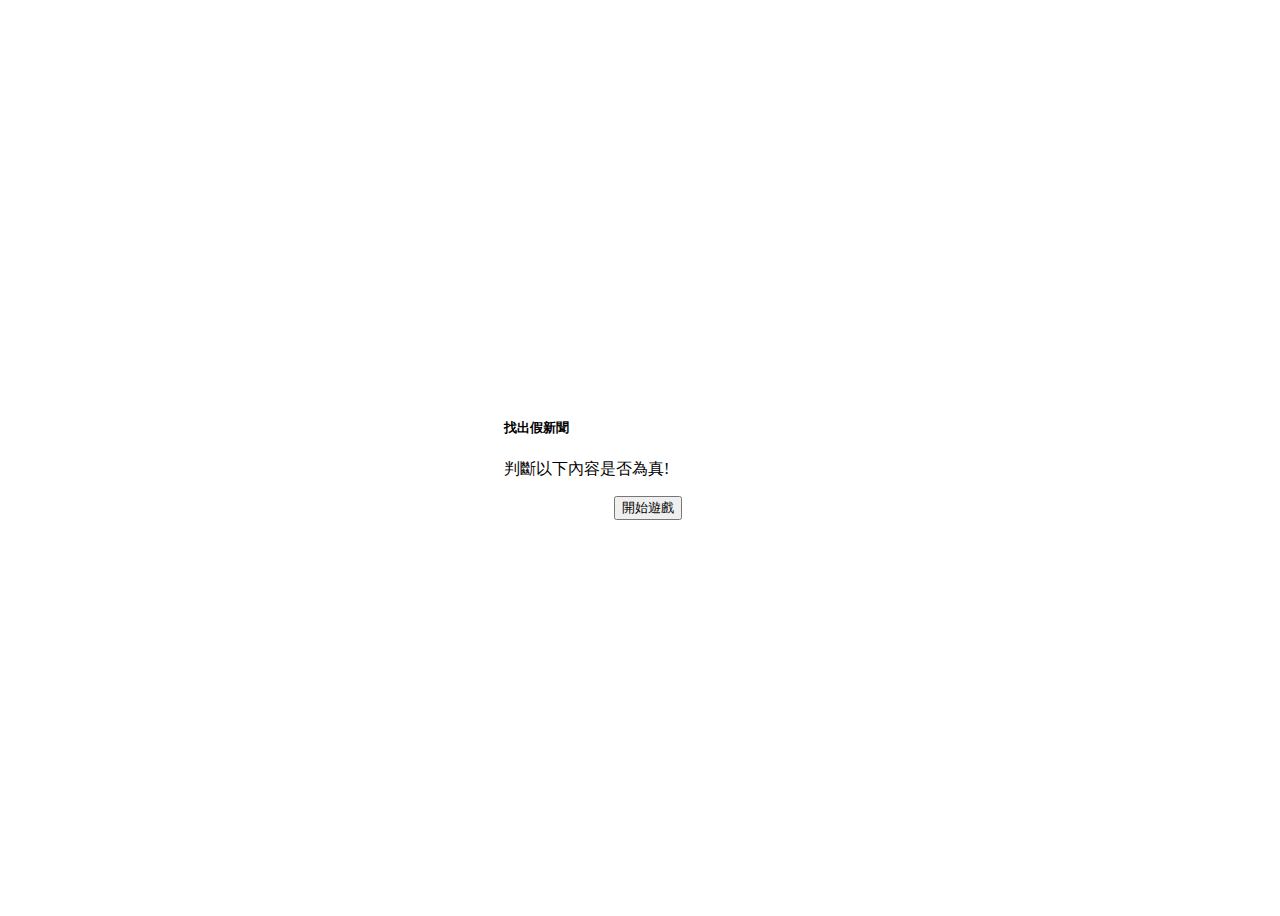
==== index.html @ 386f4be5 "Inital upload" ====
<html>
    <head>
        <link href="./index.css" rel="stylesheet" type="text/css">
        <link rel="stylesheet" href="https://stackpath.bootstrapcdn.com/bootstrap/4.2.1/css/bootstrap.min.css" integrity="sha384-GJzZqFGwb1QTTN6wy59ffF1BuGJpLSa9DkKMp0DgiMDm4iYMj70gZWKYbI706tWS" crossorigin="anonymous">
    </head>
    <body>
        <div class="container">
            <div class="card" style="width: 18rem;">
                <div class="card-body" id="second">
                <h5 class="card-title" id="title">找出假新聞</h5>
                <p class="card-text" id="question">判斷以下內容是否為真!</p>
                <form id="contact" style="display:none;">
                    恭喜獲得抽獎機會!<br/> 請填寫您的資訊<br/><br/>
                    <div class="form-group">
                        <label for="exampleInputEmail1">您的信箱</label>
                        <input type="email" class="form-control" id="exampleInputEmail1" aria-describedby="emailHelp" placeholder="Enter email">
                        <small id="emailHelp" class="form-text text-muted">We'll never share your email with anyone else.</small>
                    </div>
                    <div class="form-group">
                        <label for="exampleInputPassword1">您的姓名</label>
                        <input type="text" class="form-control" id="exampleInputPassword1" placeholder="姓名">
                    </div>
                    <div class="form-group">
                        <label for="exampleInputPassword1">您的電話</label>
                        <input type="number" class="form-control" id="exampleInputPassword1" placeholder="電話">
                    </div>
                    <button type="button" class="btn btn-primary"  onclick="send()">送出</button>
                </form>
                <div class="btn-area">
                        <button type="button" style="display:none;" class="btn btn-success"  onclick="changeNowAt(1)">真</button>
                        <button type="button" style="display:none;" class="btn btn-danger" onclick="changeNowAt(0)">假</button>
                        <button type="button" class="btn btn-info" onclick="start()">開始遊戲</button>
                        <button type="button" style="display:none;" class="btn btn-dark" onclick="replay()">再玩一次</button>
                </div>
            </div>
            </div>
        </div>
        <!-- boostrap -->
        <script src="https://code.jquery.com/jquery-3.3.1.slim.min.js" integrity="sha384-q8i/X+965DzO0rT7abK41JStQIAqVgRVzpbzo5smXKp4YfRvH+8abtTE1Pi6jizo" crossorigin="anonymous"></script>
        <script src="https://cdnjs.cloudflare.com/ajax/libs/popper.js/1.14.6/umd/popper.min.js" integrity="sha384-wHAiFfRlMFy6i5SRaxvfOCifBUQy1xHdJ/yoi7FRNXMRBu5WHdZYu1hA6ZOblgut" crossorigin="anonymous"></script>
        <script src="https://stackpath.bootstrapcdn.com/bootstrap/4.2.1/js/bootstrap.min.js" integrity="sha384-B0UglyR+jN6CkvvICOB2joaf5I4l3gm9GU6Hc1og6Ls7i6U/mkkaduKaBhlAXv9k" crossorigin="anonymous"></script>
    </body>
    <script src='./index.js'>
    </script>
</html>
---- index.css ----
.container{
    width: 100vw;
    height:100vh;
    display: flex;
    align-items: center;
    justify-content: center;
}


.btn-area{
    width: 100%;
    display: flex;
    justify-content: space-around;
}
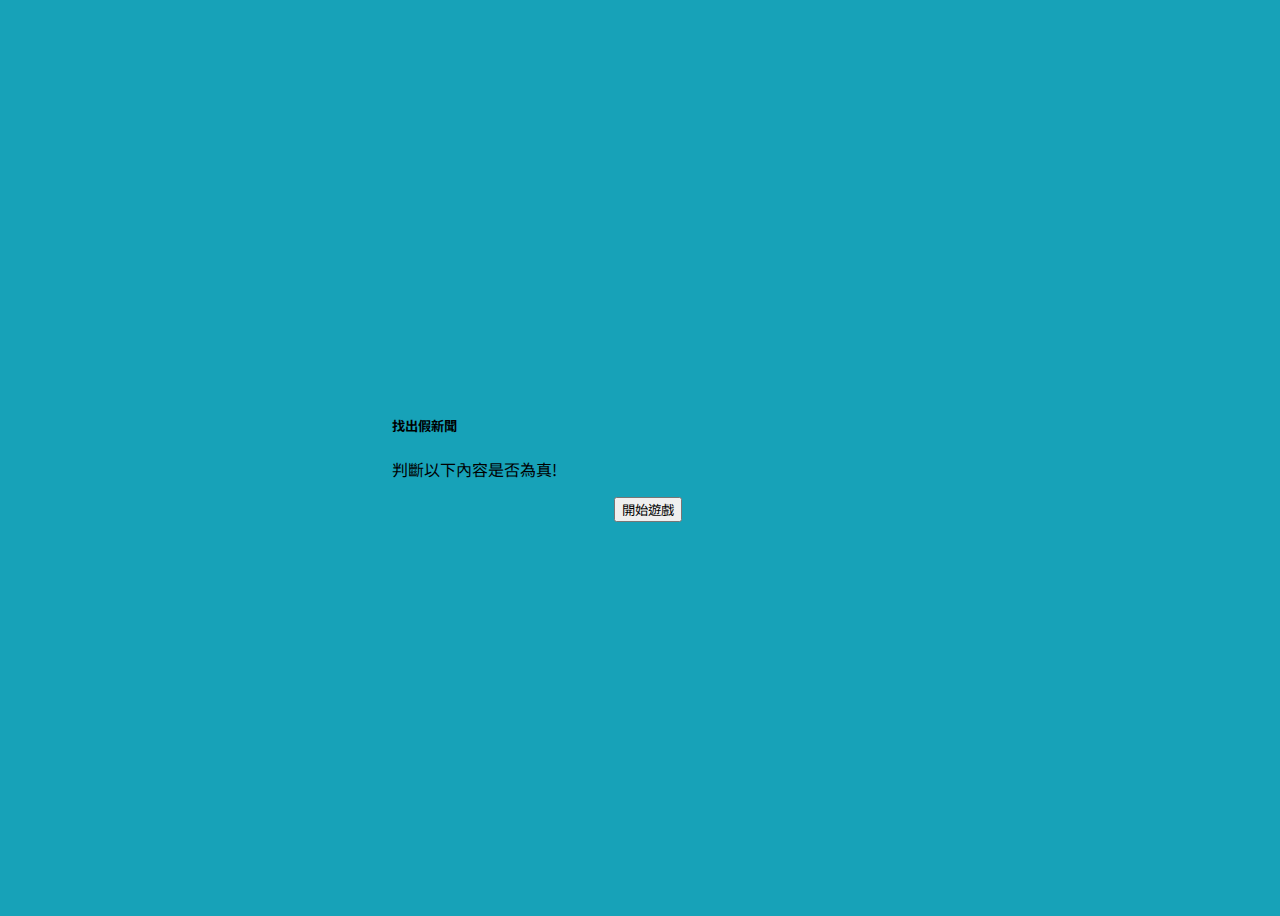
==== commit 14a8eb66: "Replace data" ====
--- a/index.html
+++ b/index.html
@@ -2,10 +2,11 @@
     <head>
         <link href="./index.css" rel="stylesheet" type="text/css">
         <link rel="stylesheet" href="https://stackpath.bootstrapcdn.com/bootstrap/4.2.1/css/bootstrap.min.css" integrity="sha384-GJzZqFGwb1QTTN6wy59ffF1BuGJpLSa9DkKMp0DgiMDm4iYMj70gZWKYbI706tWS" crossorigin="anonymous">
+        <link href="https://fonts.googleapis.com/css?family=Noto+Sans+TC:400,700&display=swap" rel="stylesheet">
     </head>
     <body>
         <div class="container">
-            <div class="card" style="width: 18rem;">
+            <div class="card" style="width: 40vw;">
                 <div class="card-body" id="second">
                 <h5 class="card-title" id="title">找出假新聞</h5>
                 <p class="card-text" id="question">判斷以下內容是否為真!</p>
--- a/index.css
+++ b/index.css
@@ -6,9 +6,25 @@
     justify-content: center;
 }
 
+body{
+    background-color: #17a2b8;
+}
 
 .btn-area{
     width: 100%;
     display: flex;
     justify-content: space-around;
+}
+
+.card-text{
+    max-height: 50vh ;
+    width: 35vw;
+    text-align: justify;
+    overflow-x: auto;
+    overflow-y: auto;
+
+}
+
+.card-title ,.card-text ,button{
+    font-family: 'Noto Sans TC';
 }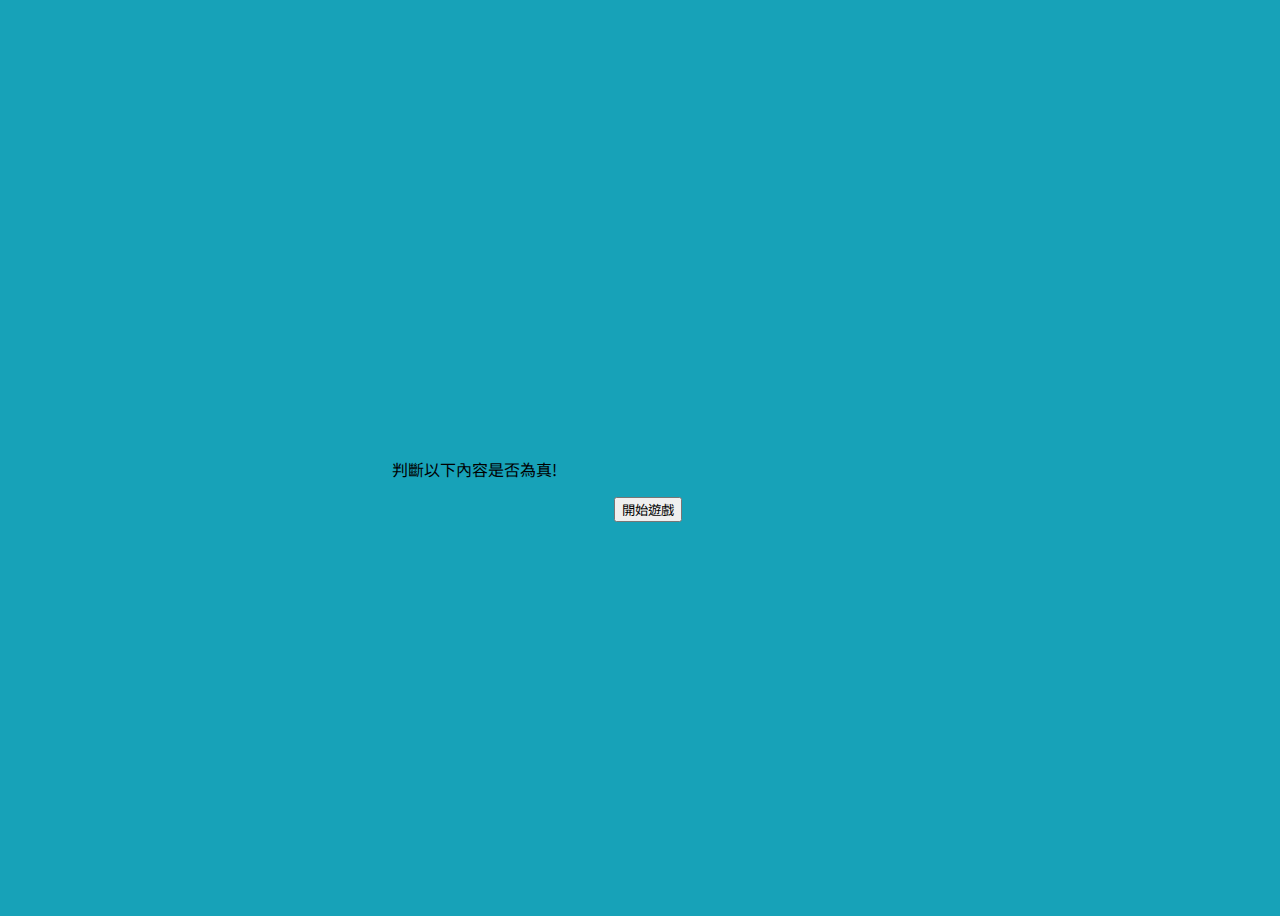
==== commit 84c4fee5: "Test Version 0.1" ====
--- a/index.html
+++ b/index.html
@@ -5,10 +5,18 @@
         <link href="https://fonts.googleapis.com/css?family=Noto+Sans+TC:400,700&display=swap" rel="stylesheet">
     </head>
     <body>
-        <div class="container">
+        <div class="contain">
             <div class="card" style="width: 40vw;">
                 <div class="card-body" id="second">
                 <h5 class="card-title" id="title">找出假新聞</h5>
+                <div id="link-bar" style="display:none;">
+                    <div id="link-circle" ><button id="link-btn" onclick="linkTo()">點我開啟<br/>好讀原文</button></div>
+                    <div id="source-bar"></div>
+                </div>
+                <div id="ans-bar" style="display:none;">
+                    <div id="ans-circle" ><div id="ans-btn">點我開啟<br/>好讀原文</div></div>
+                    <div id="msg-bar"></div>
+                </div>
                 <p class="card-text" id="question">判斷以下內容是否為真!</p>
                 <form id="contact" style="display:none;">
                     恭喜獲得抽獎機會!<br/> 請填寫您的資訊<br/><br/>
@@ -28,10 +36,12 @@
                     <button type="button" class="btn btn-primary"  onclick="send()">送出</button>
                 </form>
                 <div class="btn-area">
-                        <button type="button" style="display:none;" class="btn btn-success"  onclick="changeNowAt(1)">真</button>
-                        <button type="button" style="display:none;" class="btn btn-danger" onclick="changeNowAt(0)">假</button>
+                        <button type="button" style="display:none;" class="btn btn-success"  onclick="check(1)">真</button>
+                        <div id="counter" style="display:none;"></div>
+                        <button type="button" style="display:none;" class="btn btn-danger" onclick="check(0)">假</button>
                         <button type="button" class="btn btn-info" onclick="start()">開始遊戲</button>
-                        <button type="button" style="display:none;" class="btn btn-dark" onclick="replay()">再玩一次</button>
+                        <button type="button" class="btn btn-dark" id="next" style="display:none;" onclick="changeNowAt()">下一題</button>
+                        <button type="button" style="display:none;" class="btn btn-dark" id="again" onclick="replay()">再玩一次</button>
                 </div>
             </div>
             </div>
--- a/index.css
+++ b/index.css
@@ -1,6 +1,14 @@
-.container{
+.contain{
     width: 100vw;
     height:100vh;
+    display: flex;
+    align-items: center;
+    justify-content: center;
+    background-color: #17a2b8;
+    max-width: 100vw;
+}
+
+.contain, #link-circle, #link-bar,#ans-btn,#ans-bar,#ans-circle{
     display: flex;
     align-items: center;
     justify-content: center;
@@ -17,6 +25,7 @@
 }
 
 .card-text{
+    margin-top: 15px;
     max-height: 50vh ;
     width: 35vw;
     text-align: justify;
@@ -25,6 +34,55 @@
 
 }
 
+.card-title{
+    color: #17a2b8;
+    font-weight: 600;
+}
+
+.content-pic{
+    max-width: 90%;
+}
+
 .card-title ,.card-text ,button{
     font-family: 'Noto Sans TC';
+}
+
+#link-circle,#ans-circle{
+    background-color: white;
+    width: 100px;
+    height: 100px;
+    border-radius: 100%;
+    border: 3px solid #17a2b8;
+}
+
+#link-btn,#ans-btn{
+    background-color: #17a2b8;
+    border-radius: 100%;
+    width: 90px;
+    height: 90px;
+    font-family: 'Noto Sans TC';
+    color: white;
+    border: none;
+    outline:none;
+}
+
+#ans-btn{
+    font-size: 40px;
+}
+
+#link-bar,#ans-bar{
+    flex-direction: column;
+}
+
+#source-bar,#msg-bar{
+    color: #17a2b8;
+    font-size: 13px;
+    padding: 1.5px 7px;
+    font-family: 'Noto Sans TC';
+    margin-top: 5px;
+    font-weight: 100;
+}
+
+#msg-bar{
+    font-size:17px;
 }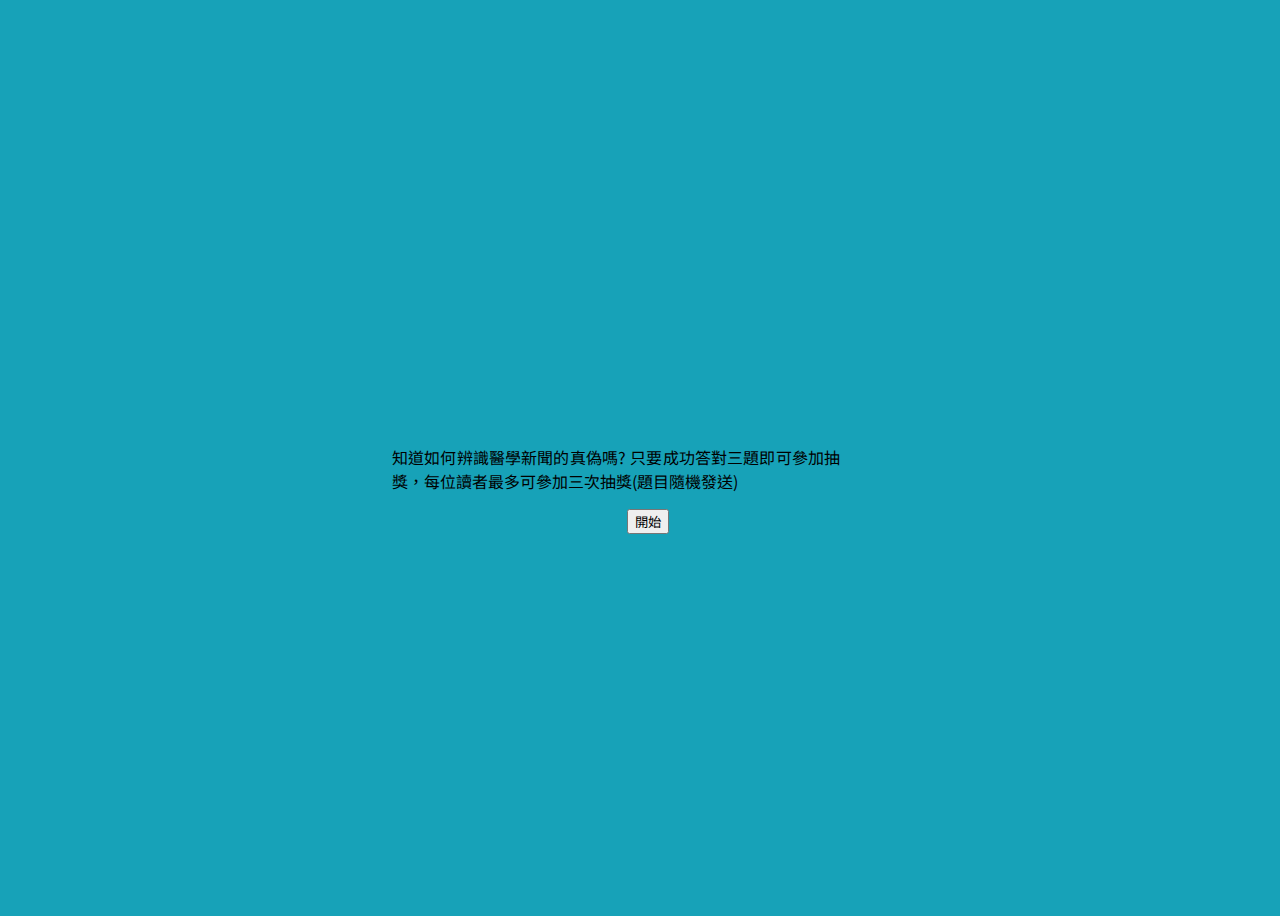
==== commit f775a925: "change some layout" ====
--- a/index.html
+++ b/index.html
@@ -8,7 +8,7 @@
         <div class="contain">
             <div class="card" style="width: 40vw;">
                 <div class="card-body" id="second">
-                <h5 class="card-title" id="title">找出假新聞</h5>
+                <h5 class="card-title" id="title">找出假新聞- 「真假新聞線上猜」</h5>
                 <div id="link-bar" style="display:none;">
                     <div id="link-circle" ><button id="link-btn" onclick="linkTo()">點我開啟<br/>好讀原文</button></div>
                     <div id="source-bar"></div>
@@ -17,21 +17,28 @@
                     <div id="ans-circle" ><div id="ans-btn">點我開啟<br/>好讀原文</div></div>
                     <div id="msg-bar"></div>
                 </div>
-                <p class="card-text" id="question">判斷以下內容是否為真!</p>
+                <p class="card-text" id="question">知道如何辨識醫學新聞的真偽嗎? 只要成功答對三題即可參加抽獎，每位讀者最多可參加三次抽獎(題目隨機發送)</p>
                 <form id="contact" style="display:none;">
                     恭喜獲得抽獎機會!<br/> 請填寫您的資訊<br/><br/>
                     <div class="form-group">
                         <label for="exampleInputEmail1">您的信箱</label>
-                        <input type="email" class="form-control" id="exampleInputEmail1" aria-describedby="emailHelp" placeholder="Enter email">
-                        <small id="emailHelp" class="form-text text-muted">We'll never share your email with anyone else.</small>
+                        <input type="email" class="form-control" id="email" aria-describedby="emailHelp" placeholder="Enter email">
                     </div>
                     <div class="form-group">
                         <label for="exampleInputPassword1">您的姓名</label>
-                        <input type="text" class="form-control" id="exampleInputPassword1" placeholder="姓名">
+                        <input type="text" class="form-control" id="name" placeholder="姓名">
                     </div>
                     <div class="form-group">
-                        <label for="exampleInputPassword1">您的電話</label>
-                        <input type="number" class="form-control" id="exampleInputPassword1" placeholder="電話">
+                        <label for="exampleInputPassword1">系所/單位</label>
+                        <input type="text" class="form-control" id="department" placeholder="系所/單位">
+                    </div>
+                    <div class="form-group">
+                        <label for="exampleInputPassword1">學號/員工號</label>
+                        <input type="text" class="form-control" id="identity" placeholder="學號/員工號">
+                    </div>
+                    <div class="form-group">
+                        <label for="exampleInputPassword1">聯絡電話</label>
+                        <input type="number" class="form-control" id="phone" placeholder="聯絡電話">
                     </div>
                     <button type="button" class="btn btn-primary"  onclick="send()">送出</button>
                 </form>
@@ -39,7 +46,7 @@
                         <button type="button" style="display:none;" class="btn btn-success"  onclick="check(1)">真</button>
                         <div id="counter" style="display:none;"></div>
                         <button type="button" style="display:none;" class="btn btn-danger" onclick="check(0)">假</button>
-                        <button type="button" class="btn btn-info" onclick="start()">開始遊戲</button>
+                        <button type="button" class="btn btn-info" onclick="start()">開始</button>
                         <button type="button" class="btn btn-dark" id="next" style="display:none;" onclick="changeNowAt()">下一題</button>
                         <button type="button" style="display:none;" class="btn btn-dark" id="again" onclick="replay()">再玩一次</button>
                 </div>
@@ -47,7 +54,7 @@
             </div>
         </div>
         <!-- boostrap -->
-        <script src="https://code.jquery.com/jquery-3.3.1.slim.min.js" integrity="sha384-q8i/X+965DzO0rT7abK41JStQIAqVgRVzpbzo5smXKp4YfRvH+8abtTE1Pi6jizo" crossorigin="anonymous"></script>
+       <script src="https://ajax.googleapis.com/ajax/libs/jquery/3.4.1/jquery.min.js"></script>
         <script src="https://cdnjs.cloudflare.com/ajax/libs/popper.js/1.14.6/umd/popper.min.js" integrity="sha384-wHAiFfRlMFy6i5SRaxvfOCifBUQy1xHdJ/yoi7FRNXMRBu5WHdZYu1hA6ZOblgut" crossorigin="anonymous"></script>
         <script src="https://stackpath.bootstrapcdn.com/bootstrap/4.2.1/js/bootstrap.min.js" integrity="sha384-B0UglyR+jN6CkvvICOB2joaf5I4l3gm9GU6Hc1og6Ls7i6U/mkkaduKaBhlAXv9k" crossorigin="anonymous"></script>
     </body>
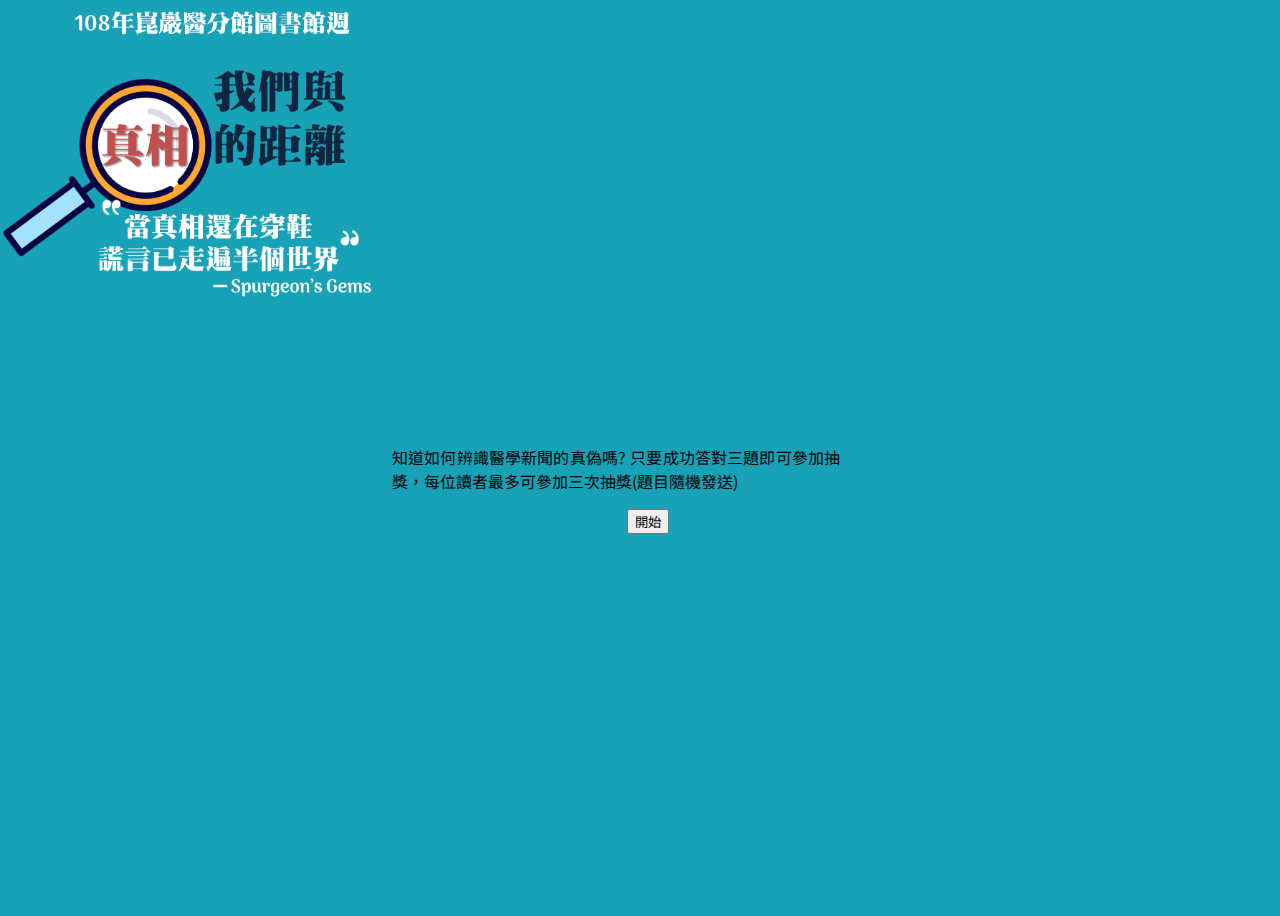
==== commit 8c5c9673: "Final version" ====
--- a/index.html
+++ b/index.html
@@ -1,16 +1,19 @@
+    
 <html>
     <head>
         <link href="./index.css" rel="stylesheet" type="text/css">
+        <meta name="viewport" content="width=device-width, initial-scale=1">
         <link rel="stylesheet" href="https://stackpath.bootstrapcdn.com/bootstrap/4.2.1/css/bootstrap.min.css" integrity="sha384-GJzZqFGwb1QTTN6wy59ffF1BuGJpLSa9DkKMp0DgiMDm4iYMj70gZWKYbI706tWS" crossorigin="anonymous">
         <link href="https://fonts.googleapis.com/css?family=Noto+Sans+TC:400,700&display=swap" rel="stylesheet">
     </head>
     <body>
         <div class="contain">
-            <div class="card" style="width: 40vw;">
+            <img src="logo.png" alt="logo" id="logo"/>
+            <div class="card">
                 <div class="card-body" id="second">
                 <h5 class="card-title" id="title">找出假新聞- 「真假新聞線上猜」</h5>
                 <div id="link-bar" style="display:none;">
-                    <div id="link-circle" ><button id="link-btn" onclick="linkTo()">點我開啟<br/>好讀原文</button></div>
+                    <div id="link-circle" ><button id="link-btn" class="btn" onclick="linkTo()">點我開啟<br/>好讀原文</button></div>
                     <div id="source-bar"></div>
                 </div>
                 <div id="ans-bar" style="display:none;">
@@ -38,10 +41,16 @@
                     </div>
                     <div class="form-group">
                         <label for="exampleInputPassword1">聯絡電話</label>
-                        <input type="number" class="form-control" id="phone" placeholder="聯絡電話">
+                        <input type="text" class="form-control" id="phone" placeholder="聯絡電話">
                     </div>
                     <button type="button" class="btn btn-primary"  onclick="send()">送出</button>
                 </form>
+                <div class="loading" style="display:none;">
+                    <div class="spinner-border text-info" style="margin:auto;display:block" role="status">
+                        <span class="sr-only" >傳送中，請勿關閉網頁</span>
+                    </div>
+                    <div id="loading-msg">傳送中，請稍等一下歐~</div>
+                </div>
                 <div class="btn-area">
                         <button type="button" style="display:none;" class="btn btn-success"  onclick="check(1)">真</button>
                         <div id="counter" style="display:none;"></div>
--- a/index.css
+++ b/index.css
@@ -2,16 +2,34 @@
     width: 100vw;
     height:100vh;
     display: flex;
+    display: -webkit-box;   /* OLD - iOS 6-, Safari 3.1-6, BB7 */
+    display: -ms-flexbox;  /* TWEENER - IE 10 */
+    display: -webkit-flex; 
     align-items: center;
+    -ms-flex-align-items: center;
+    -webkit-align-items: center;
     justify-content: center;
+    -ms-justify-content: center;
+    -webkit-justify-content: center;
     background-color: #17a2b8;
     max-width: 100vw;
 }
 
-.contain, #link-circle, #link-bar,#ans-btn,#ans-bar,#ans-circle{
+.card{
+    width: 40vw;
+}
+
+.contain, #link-circle, #link-bar,#ans-btn,#ans-bar,#ans-circle,#loading-msg{
     display: flex;
+    display: -webkit-box;   /* OLD - iOS 6-, Safari 3.1-6, BB7 */
+    display: -ms-flexbox;  /* TWEENER - IE 10 */
+    display: -webkit-flex; 
     align-items: center;
+    -ms-flex-align-items: center;
+    -webkit-align-items: center;
     justify-content: center;
+    -ms-justify-content: center;
+    -webkit-justify-content: center;
 }
 
 body{
@@ -21,7 +39,12 @@
 .btn-area{
     width: 100%;
     display: flex;
+    display: -webkit-box;   /* OLD - iOS 6-, Safari 3.1-6, BB7 */
+    display: -ms-flexbox;  /* TWEENER - IE 10 */
+    display: -webkit-flex;
     justify-content: space-around;
+    -ms-justify-content: space-around;
+    -webkit-justify-content: space-around;
 }
 
 .card-text{
@@ -72,6 +95,8 @@
 
 #link-bar,#ans-bar{
     flex-direction: column;
+    -ms-flex-direction: column;
+    -webkit-flex-direction: column;
 }
 
 #source-bar,#msg-bar{
@@ -81,8 +106,116 @@
     font-family: 'Noto Sans TC';
     margin-top: 5px;
     font-weight: 100;
+    text-align: center;
 }
 
 #msg-bar{
     font-size:17px;
+}
+
+#logo{
+    position: absolute;
+    left: 0;
+    top: 0;
+    width: 400px;
+}
+
+.loading{
+    width: 100%;
+    height: 100%;
+}
+
+#loading-msg{
+    width: 100%;
+    font-family: 'Noto Sans TC';
+}
+
+@media (min-width: 0px)  and (max-width: 768px) {
+    #logo{
+        display: none;
+    }
+
+
+    .card{
+        width: 80vw;
+    }
+
+
+    .card-text{
+        margin-top: 15px;
+        max-height: 35vh ;
+        width: 100%;
+        font-size: 17px;
+        text-align: justify;
+        overflow-x: auto;
+        overflow-y: auto;
+    
+    }
+    
+    .card-title{
+        color: #17a2b8;
+        font-weight: 600;
+        font-size: 22px;
+    }
+    
+    .content-pic{
+        max-width: 140%;
+        width: 140%;
+    }
+    
+    .card-title ,.card-text ,button{
+        font-family: 'Noto Sans TC';
+    }
+    
+    #link-circle,#ans-circle{
+        background-color: white;
+        width: 90px;
+        height: 90px;
+        border-radius: 100%;
+        border: 3px solid #17a2b8;
+    }
+    
+    #link-btn,#ans-btn{
+        background-color: #17a2b8;
+        border-radius: 100%;
+        width: 80px;
+        height: 80px;
+        font-size: 13px;
+        font-family: 'Noto Sans TC';
+        color: white;
+        border: none;
+        outline:none;
+    }
+    
+    #ans-btn{
+        font-size: 50px;
+    }
+    
+    #link-bar,#ans-bar{
+        flex-direction: column;
+    }
+    
+    #source-bar, #msg-bar{
+        color: #17a2b8;
+        font-size: 15px;
+        padding: 1.5px 7px;
+        font-family: 'Noto Sans TC';
+        margin-top: 5px;
+        font-weight: 100;
+    }
+    
+    #msg-bar{
+        font-size: 15px;
+    }
+
+    .btn-area{
+        margin-top: 5px;
+    }
+
+    .btn-area button,#counter{
+        font-size: 20px;
+        font-family: 'Noto Sans TC';
+    }
+
+
 }